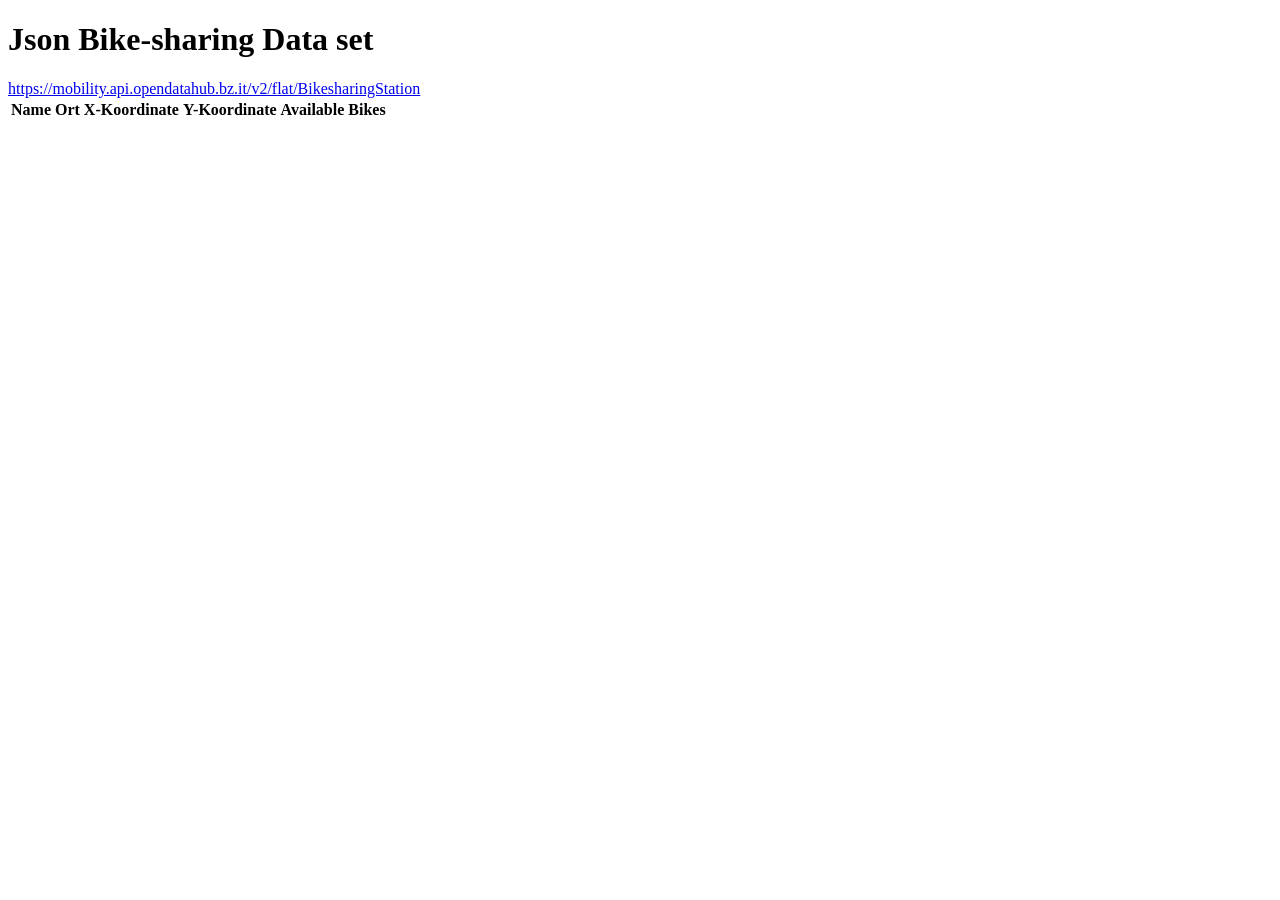
==== json.html @ 3022330c "some tests with dataset" ====
﻿<!DOCTYPE html>

<html lang="en" xmlns="http://www.w3.org/1999/xhtml">
<head>
    <meta charset="utf-8" />
    <title></title>
</head>
<body>
    <header>
        <h1>Json Bike-sharing Data set</h1>
    </header>
    
    <section>
        <div id="div1">
            <div id="link"></div>
            
            <table id="table1">
                <tr>
                    <th>Name</th>
                    <th>Ort</th>
                    <th>X-Koordinate</th>
                    <th>Y-Koordinate</th>
                    <th>Available Bikes</th>
                </tr>
                
            </table>
        </div>
       

        
    </section>
    
    
    
    <script>


        
      

       
            var xmlhttp = new XMLHttpRequest();
            var url = "https://mobility.api.opendatahub.bz.it/v2/flat/BikesharingStation";

            var a = document.createElement("a");
        a.href = url;
    
            a.appendChild(document.createTextNode(url));
            var linkDiv = document.getElementById("link");
            linkDiv.appendChild(a);
       

            

            xmlhttp.onreadystatechange = function () {
                if (this.readyState == 4) {
                    var myArr = JSON.parse(this.responseText);
                    myFunction(myArr);
                }
            };
            xmlhttp.open("GET", url, true);
            xmlhttp.send();

            function myFunction(arr) {
                var out = "";
                var i;
                for (i = 0; i < arr.data.length; i++) {

                    var tabelle = document.getElementById("table1");
                    var tr = document.createElement("tr");
                    var td1 = document.createElement("td");
                    var td2 = document.createElement("td");
                    var td3 = document.createElement("td");
                    var td4 = document.createElement("td");
                    var td5 = document.createElement("td");

                    td1.appendChild(document.createTextNode(arr.data[i].sname));
                    var td2Value;
                    if (arr.data[i].smetadata.municipality == undefined ) {
                        td2Value = arr.data[i].sorigin;
                    }
                    else {
                        td2Value = arr.data[i].smetadata.municipality;
                    }
                    td2.appendChild(document.createTextNode(td2Value));
                    td3.appendChild(document.createTextNode(arr.data[i].scoordinate.x));
                    td4.appendChild(document.createTextNode(arr.data[i].scoordinate.y));
                    td5.appendChild(document.createTextNode(arr.data[i].sorigin));
                    

                    tr.appendChild(td1);
                    tr.appendChild(td2);
                    tr.appendChild(td3);
                    tr.appendChild(td4);
                    tr.appendChild(td5);
                   
                   
                    
                    tabelle.appendChild(tr)
                }

               
               
            }

        

        
    </script>
</body>
</html>
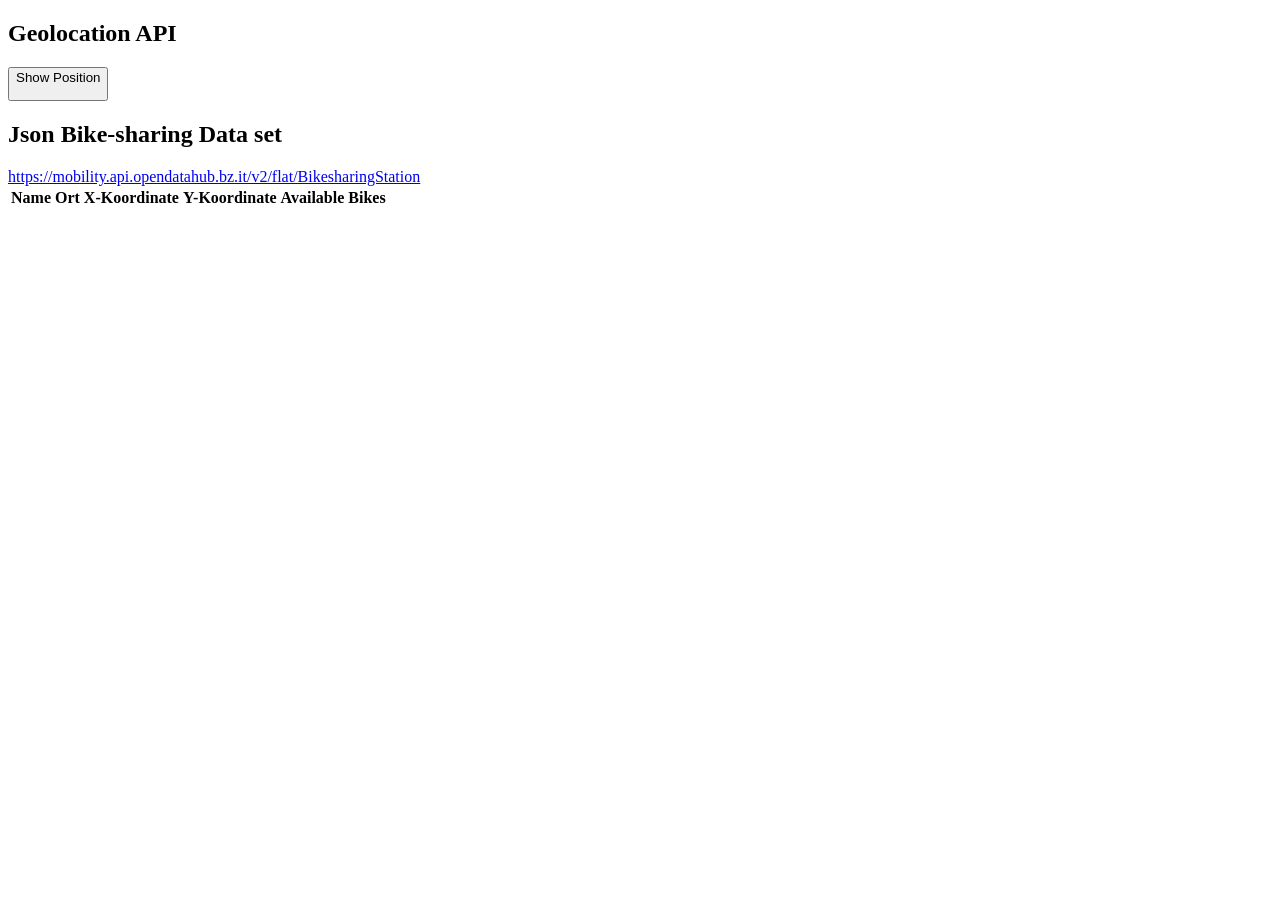
==== commit c2300f0b: "update" ====
--- a/json.html
+++ b/json.html
@@ -7,10 +7,19 @@
 </head>
 <body>
     <header>
-        <h1>Json Bike-sharing Data set</h1>
+        
     </header>
+
+    <section id="geoAPI">
+        <h1>Geolocation API</h1>
+        <button id="getPosition">Show Position</buttonf>
+
+        <div id="position"></div>
+       
+    </section>
     
     <section>
+        <h1>Json Bike-sharing Data set</h1>
         <div id="div1">
             <div id="link"></div>
             
@@ -33,12 +42,30 @@
     
     
     <script>
+        //Geolocation api
 
+        var showPositionButton = document.getElementById("getPosition");
+        showPositionButton.setAttribute("onclick", "getLocation()");
 
+        var divPosition = document.getElementById("position");
+        p = document.createElement("p");
+       
+        divPosition.appendChild(p);
         
+
+        function getLocation() {
+           
+            navigator.geolocation.getCurrentPosition(showPosition);
+  
+        }
+
+        function showPosition(position) {
+             p.innerHTML = "Latitude: " + position.coords.latitude + 
+             "<br>Longitude: " + position.coords.longitude; 
+        }
       
 
-       
+       //Json
             var xmlhttp = new XMLHttpRequest();
             var url = "https://mobility.api.opendatahub.bz.it/v2/flat/BikesharingStation";
 
@@ -68,11 +95,13 @@
 
                     var tabelle = document.getElementById("table1");
                     var tr = document.createElement("tr");
+                    
                     var td1 = document.createElement("td");
                     var td2 = document.createElement("td");
                     var td3 = document.createElement("td");
                     var td4 = document.createElement("td");
                     var td5 = document.createElement("td");
+                    var td6 = document.createElement("td");
 
                     td1.appendChild(document.createTextNode(arr.data[i].sname));
                     var td2Value;
@@ -86,6 +115,7 @@
                     td3.appendChild(document.createTextNode(arr.data[i].scoordinate.x));
                     td4.appendChild(document.createTextNode(arr.data[i].scoordinate.y));
                     td5.appendChild(document.createTextNode(arr.data[i].sorigin));
+                    td6.appendChild(document.createTextNode(i));
                     
 
                     tr.appendChild(td1);
@@ -93,6 +123,7 @@
                     tr.appendChild(td3);
                     tr.appendChild(td4);
                     tr.appendChild(td5);
+                    tr.appendChild(td6);
                    
                    
                     
@@ -103,8 +134,11 @@
                
             }
 
+            
+            
+
         
-
+        
         
     </script>
 </body>
